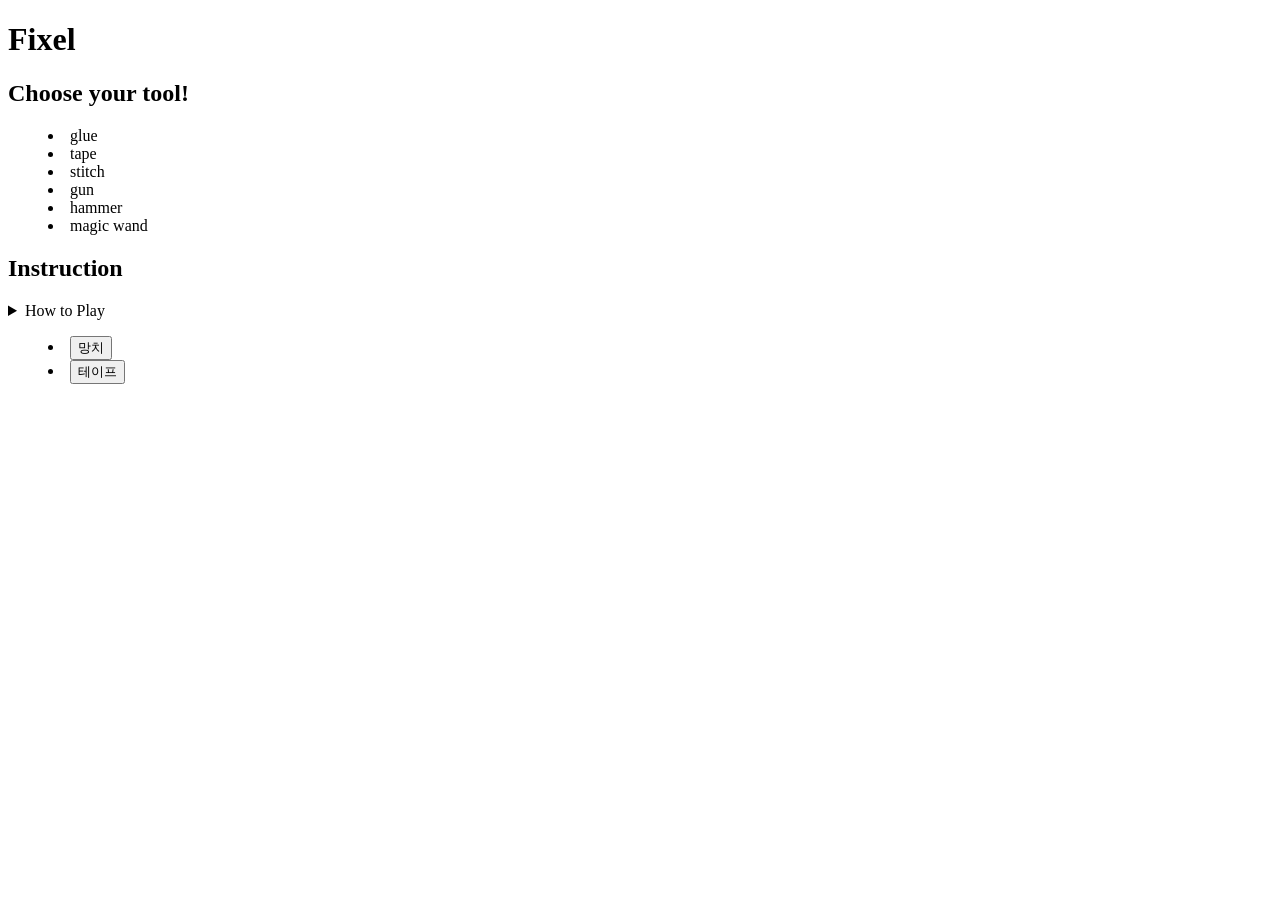
==== index.html @ 25e3f197 "update" ====
<!DOCTYPE html>
<html lang="en">
<head>
    <meta charset="UTF-8">
    <meta name="viewport" content="width=device-width, initial-scale=1.0">
    <title>Taehee</title>
</head>
<body>
    <h1>Fixel</h1>
    <h2>Choose your tool!</h2>
    <p>
        <menu>
        <li>glue</li>
        <li>tape</li>
        <li>stitch</li>
        <li>gun</li>
        <li>hammer</li>
        <li>magic wand</li>
        </menu>
    <h2>Instruction</h2>
    <details>
        <summary>How to Play</summary>
        <p>이 웹사이트는 화면을 부술 수 있습니다! 도구를 골라 웹사이트를 마음대로 해보세요!</p>
        <P>다시 처음부터 하려면 esc를 다른 도구를 사용하고 싶으면 버튼을 누르세요.</P>
    </details>
<div>
    <menu>
    <li><button id="hammer">망치</button></li>
    <li><button id="tape">테이프</button></li>
    </menu>
</div>
</body>
</html>
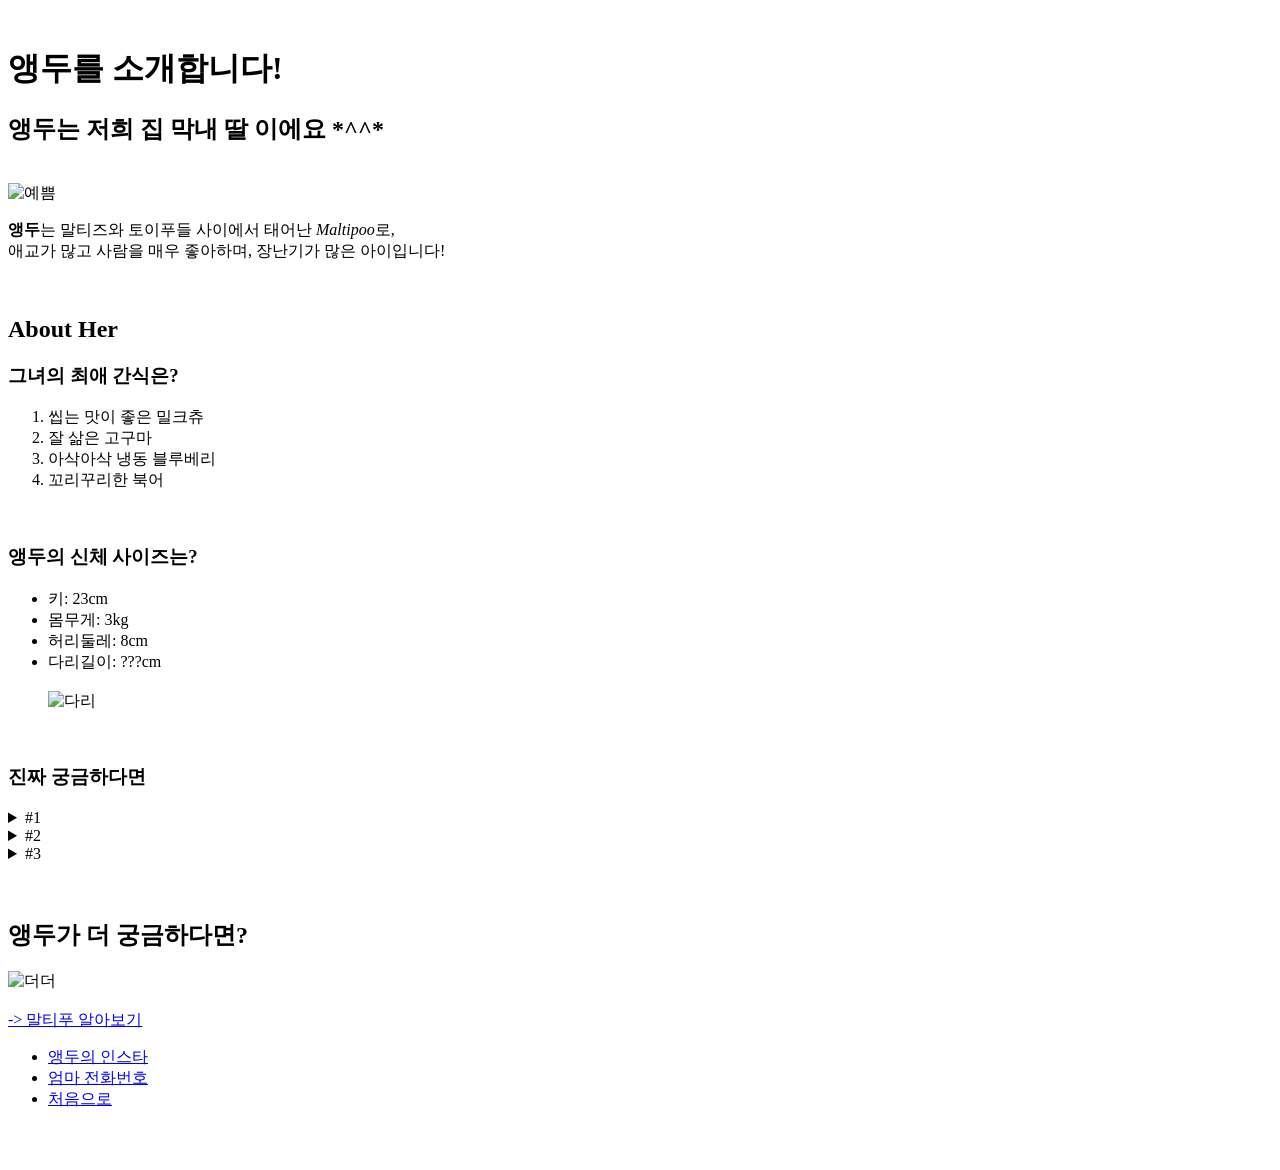
==== commit bd8adc98: "Update index.html" ====
--- a/index.html
+++ b/index.html
@@ -3,31 +3,78 @@
 <head>
     <meta charset="UTF-8">
     <meta name="viewport" content="width=device-width, initial-scale=1.0">
-    <title>Taehee</title>
+    <link rel="stylesheet" href="style.css" />
+    <link rel="https://fonts.googleapis.com/css2?family=Turret+Road:wght@200;300;400;500;700;800&display=swap" />
+    <title>Introducing Aengdu</title>
 </head>
 <body>
-    <h1>Fixel</h1>
-    <h2>Choose your tool!</h2>
+    <br />
+    <h1>앵두를 소개합니다!</h1>
+    <h2>앵두는 저희 집 막내 딸 이에요 *^^*</h2>
+    <br />
+    <img src="pretty.jpg" alt="예쁨" width="250px"/>
     <p>
-        <menu>
-        <li>glue</li>
-        <li>tape</li>
-        <li>stitch</li>
-        <li>gun</li>
-        <li>hammer</li>
-        <li>magic wand</li>
-        </menu>
-    <h2>Instruction</h2>
+    <strong>앵두</strong>는 말티즈와 토이푸들 사이에서 태어난 <i>Maltipoo</i>로, <br/>애교가 많고 사람을 매우 좋아하며, 장난기가 많은 아이입니다!
+    </p>
+    <div class="instruction">
+    </div>
+    <br />
+    
+    <h2>About Her</h2>
+    <h3>그녀의 최애 간식은?</h3>
+     <ol>
+      <li>씹는 맛이 좋은 밀크츄</li>
+      <li>잘 삶은 고구마</li>
+      <li>아삭아삭 냉동 블루베리</li>
+      <li>꼬리꾸리한 북어</li>
+     </ol>
+     <br/>
+
+
+
+    <h3>앵두의 신체 사이즈는?</h3>
+      <ul>
+      <li>키: 23cm</li>
+      <li>몸무게: 3kg</li>
+      <li>허리둘레: 8cm</li>
+      <li>다리길이: ???cm</li>
+      <br />
+      <img src="longlegs.jpeg" alt="다리" width="250px"/>
+    </ul>
+    <br/>
+    <h3>진짜 궁금하다면</h3>
     <details>
-        <summary>How to Play</summary>
-        <p>이 웹사이트는 화면을 부술 수 있습니다! 도구를 골라 웹사이트를 마음대로 해보세요!</p>
-        <P>다시 처음부터 하려면 esc를 다른 도구를 사용하고 싶으면 버튼을 누르세요.</P>
+        <summary>#1</summary>
+        <p>머리카락을 물어뜯는 것을 좋아한다.</p>
+        <img src="kawaii.jpeg" alt="뺴꼼" width="250px"/>
+        </details>
+        <details><summary>#2</summary>
+        <P>나의 식량을 호시탐탐 노리고 있다.</P>
+        <img src="bite.jpg" alt="물어" width="250px"/>
+        </details>
+        <details><summary>#3</summary>
+        <P>나보다 서열이 높다.</P>
+        <img src="alien.jpeg" alt="외계인" width="250px"/>
     </details>
-<div>
-    <menu>
-    <li><button id="hammer">망치</button></li>
-    <li><button id="tape">테이프</button></li>
-    </menu>
-</div>
+    <br />
+    <br />
+<h2>앵두가 더 궁금하다면?</h2>
+<img src="moreinfo.jpg" alt="더더" width="250px"/>
+    <br />
+    <br />
+    <a href="https://namu.wiki/w/말티푸"> -> 말티푸 알아보기</a>
+    <ul>
+      <li>
+        <a href="https://www.instagram.com/aengdu_son?utm_source=ig_web_button_share_sheet&igsh=ZDNlZDc0MzIxNw==">앵두의 인스타</a>
+      </li>
+      <li>
+        <a href="tel:010-7232-7475">엄마 전화번호</a>
+      </li>
+      <li>
+        <a href="#top">처음으로</a>
+      </li>
+    </ul>
+    <br />
+    <br />
 </body>
 </html>
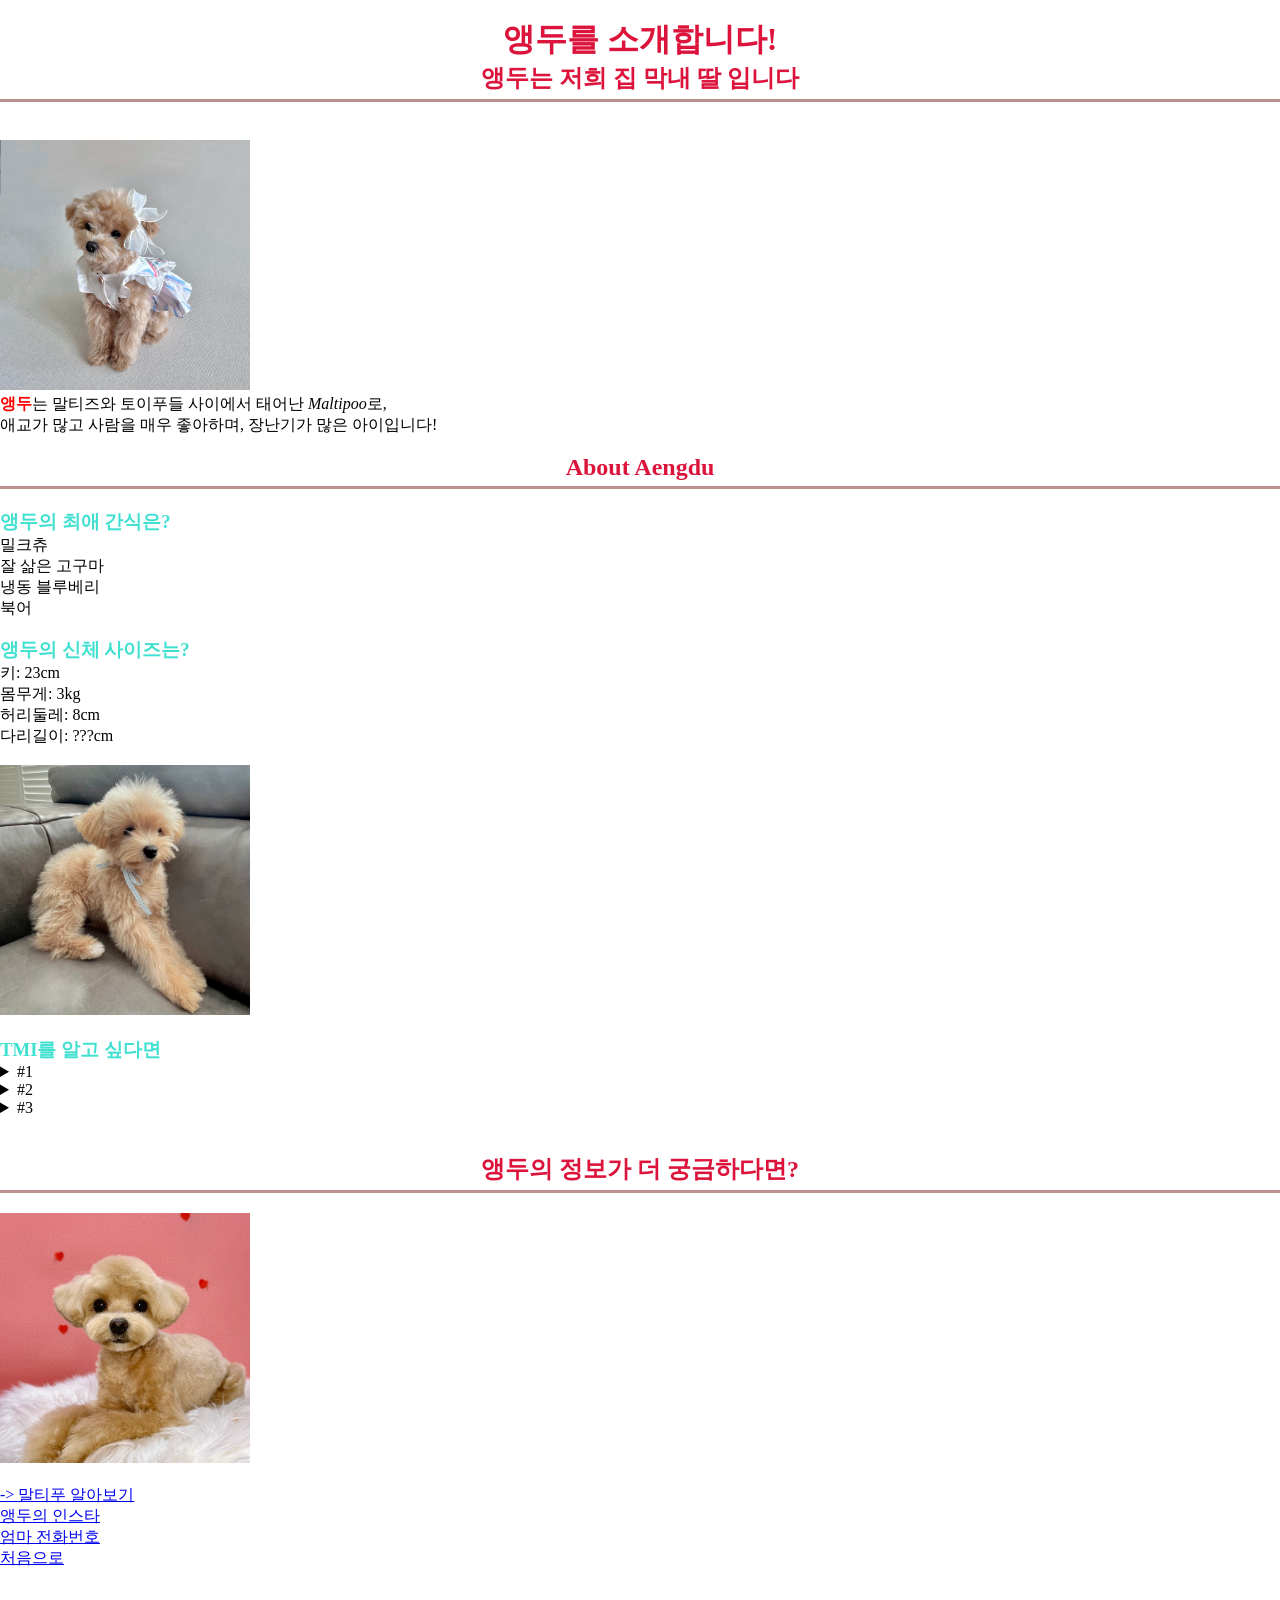
==== commit 6930267a: "Update index.html" ====
--- a/index.html
+++ b/index.html
@@ -10,7 +10,7 @@
 <body>
     <br />
     <h1>앵두를 소개합니다!</h1>
-    <h2>앵두는 저희 집 막내 딸 이에요 *^^*</h2>
+    <h2>앵두는 저희 집 막내 딸 입니다</h2>
     <br />
     <img src="pretty.jpg" alt="예쁨" width="250px"/>
     <p>
@@ -20,13 +20,13 @@
     </div>
     <br />
     
-    <h2>About Her</h2>
-    <h3>그녀의 최애 간식은?</h3>
+    <h2>About Aengdu</h2>
+    <h3>앵두의 최애 간식은?</h3>
      <ol>
-      <li>씹는 맛이 좋은 밀크츄</li>
+      <li>밀크츄</li>
       <li>잘 삶은 고구마</li>
-      <li>아삭아삭 냉동 블루베리</li>
-      <li>꼬리꾸리한 북어</li>
+      <li>냉동 블루베리</li>
+      <li>북어</li>
      </ol>
      <br/>
 
@@ -42,23 +42,23 @@
       <img src="longlegs.jpeg" alt="다리" width="250px"/>
     </ul>
     <br/>
-    <h3>진짜 궁금하다면</h3>
+    <h3>TMI를 알고 싶다면</h3>
     <details>
         <summary>#1</summary>
-        <p>머리카락을 물어뜯는 것을 좋아한다.</p>
+        <p>머리카락 잘 물어뜯는다.</p>
         <img src="kawaii.jpeg" alt="뺴꼼" width="250px"/>
         </details>
         <details><summary>#2</summary>
-        <P>나의 식량을 호시탐탐 노리고 있다.</P>
+        <P>식탐이 많다.</P>
         <img src="bite.jpg" alt="물어" width="250px"/>
         </details>
         <details><summary>#3</summary>
-        <P>나보다 서열이 높다.</P>
+        <P> 서열이 높다.</P>
         <img src="alien.jpeg" alt="외계인" width="250px"/>
     </details>
     <br />
     <br />
-<h2>앵두가 더 궁금하다면?</h2>
+<h2>앵두의 정보가 더 궁금하다면?</h2>
 <img src="moreinfo.jpg" alt="더더" width="250px"/>
     <br />
     <br />
--- a/style.css
+++ b/style.css
@@ -0,0 +1,48 @@
+* {
+    margin:0;
+    padding: 0;
+    box-sizing: border-box;
+}
+@import url('https://fonts.googleapis.com/css2?family=Turret+Road:wght@200;300;400;500;700;800&display=swap');
+</style>);
+body {
+    background color: rgb(103, 86, 61);
+    color: dimgray;
+    font-size: 2vw;
+    letter-spacing: 0.1px;
+    word-spacing: 0.5em;
+    line-height: 1.8;
+    text-align: left;
+    word-break: keep-all;
+    padding: 30px;
+    padding-left: 30px;
+    max-width: 800px;
+   /margin: 0 auto;
+}
+
+h1,
+h2 {
+   text-align: center;
+   color:crimson;
+   <style>
+   
+}
+.instruction {
+    color: tomato;
+}
+
+h2 {
+    border-bottom: 3px solid rosybrown;
+    padding-bottom: 5px;
+    margin-bottom: 20px;
+}
+h3 {
+    color:turquoise
+}
+strong {
+    color: red;
+}
+
+li:hover {
+    color: brown;
+}
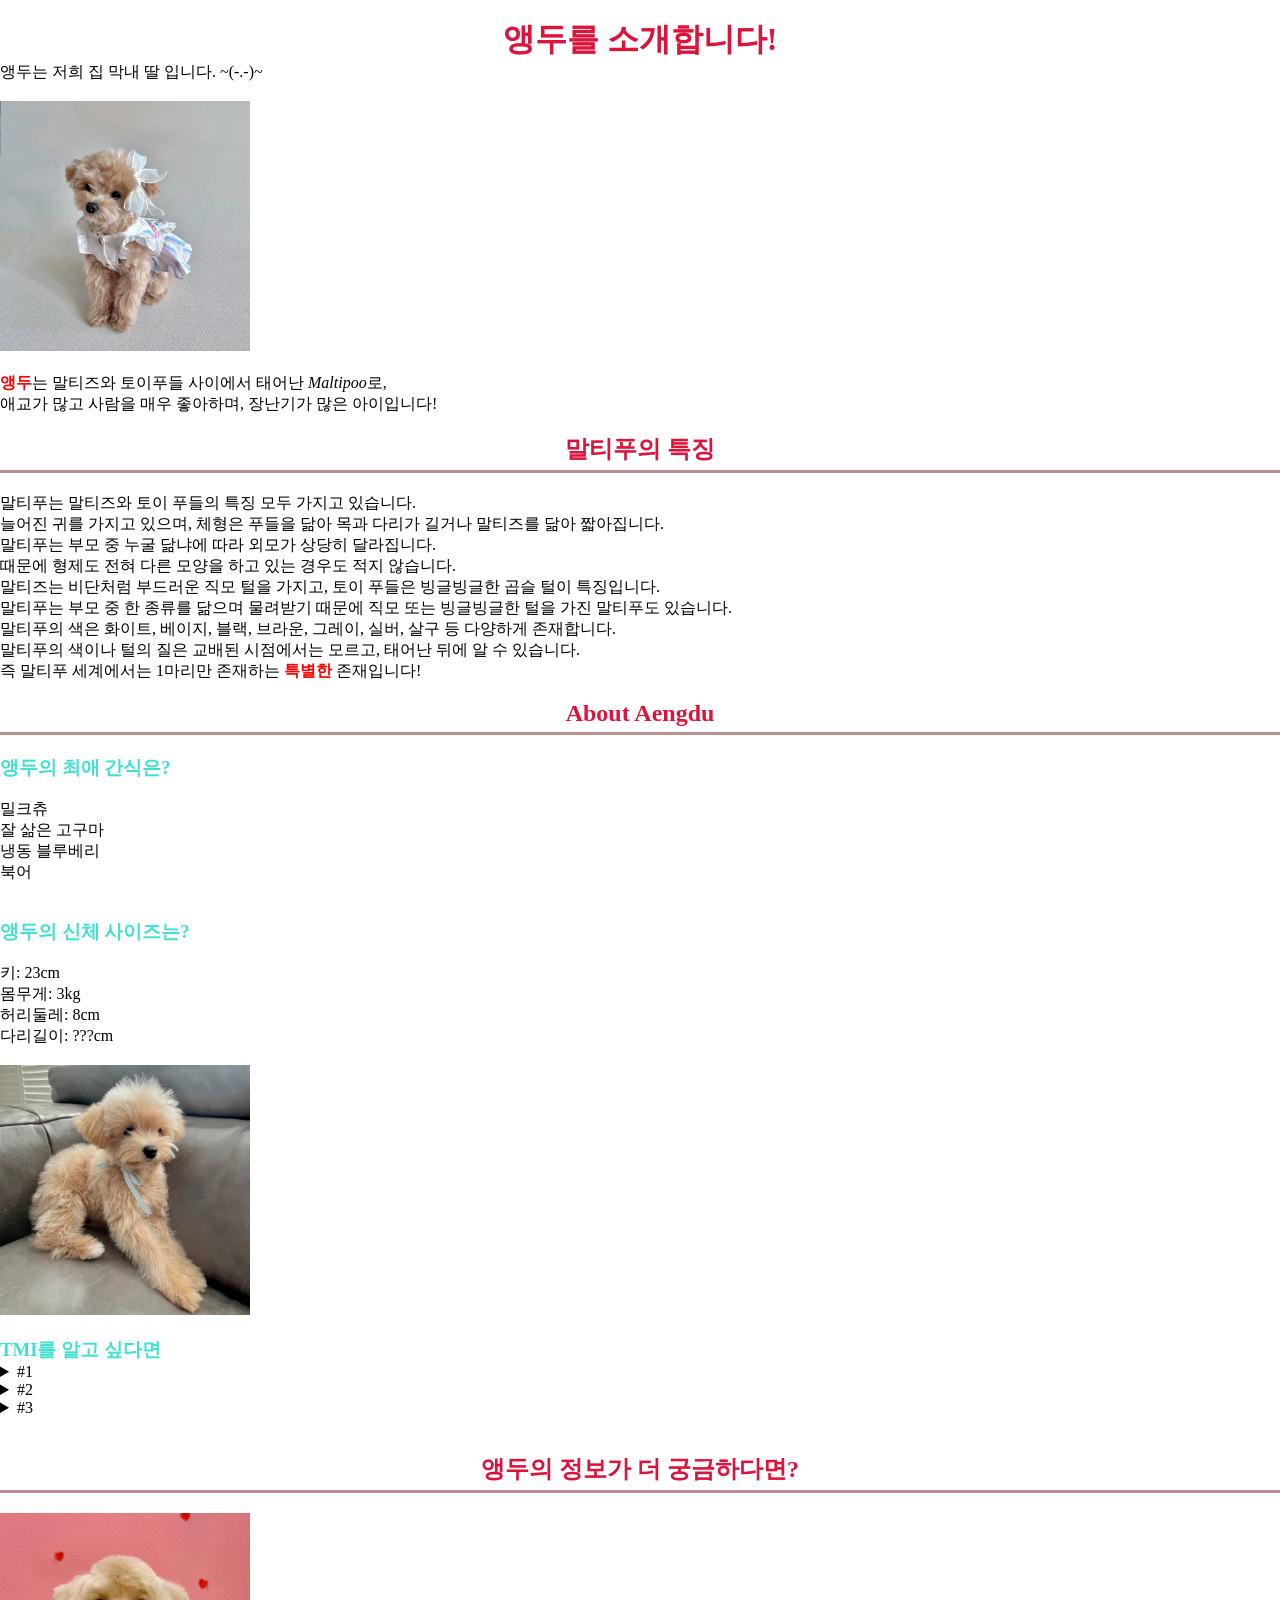
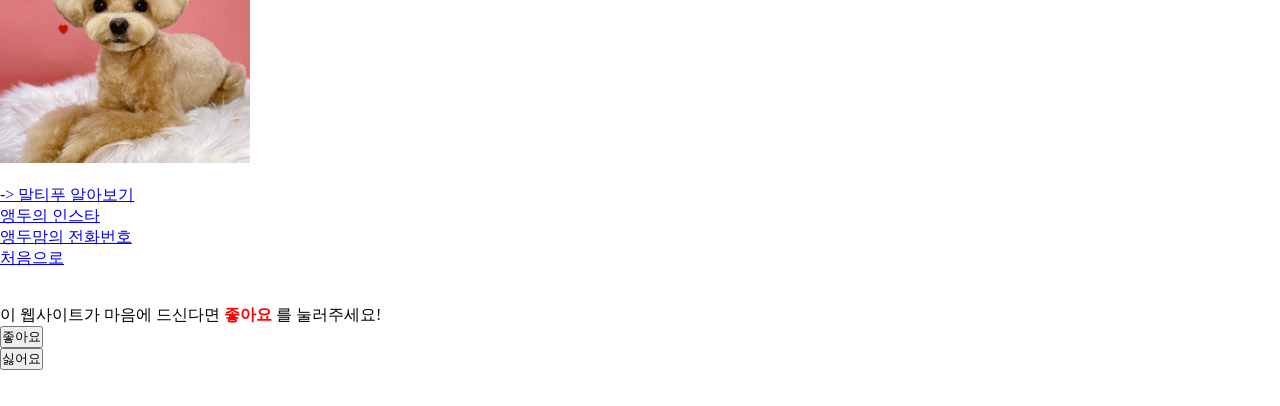
==== commit 5bd5bf28: "Update index.html" ====
--- a/index.html
+++ b/index.html
@@ -4,36 +4,49 @@
     <meta charset="UTF-8">
     <meta name="viewport" content="width=device-width, initial-scale=1.0">
     <link rel="stylesheet" href="style.css" />
-    <link rel="https://fonts.googleapis.com/css2?family=Turret+Road:wght@200;300;400;500;700;800&display=swap" />
+    <link rel="<link rel="preconnect" href="https://fonts.googleapis.com">
+    <link href="https://fonts.googleapis.com/css2?family=Fontdiner+Swanky&family=Jua&family=Turret+Road:wght@200;300;400;500;700;800&display=swap" rel="stylesheet">
     <title>Introducing Aengdu</title>
 </head>
 <body>
     <br />
-    <h1>앵두를 소개합니다!</h1>
-    <h2>앵두는 저희 집 막내 딸 입니다</h2>
+    <h1 class="reveal">앵두를 소개합니다!</h1>
+    <p class="reveal">앵두는 저희 집 막내 딸 입니다. ~(-.-)~</p>
     <br />
-    <img src="pretty.jpg" alt="예쁨" width="250px"/>
-    <p>
+    <img class="reveal" src="pretty.jpg" alt="예쁨" width="250px"/>
+    <p class="reveal">
+    <br/>
     <strong>앵두</strong>는 말티즈와 토이푸들 사이에서 태어난 <i>Maltipoo</i>로, <br/>애교가 많고 사람을 매우 좋아하며, 장난기가 많은 아이입니다!
     </p>
     <div class="instruction">
     </div>
     <br />
-    
-    <h2>About Aengdu</h2>
-    <h3>앵두의 최애 간식은?</h3>
-     <ol>
+    <h2 class="reveal">말티푸의 특징</h2>
+    <p class="reveal"> 말티푸는 말티즈와 토이 푸들의 특징 모두 가지고 있습니다. <br/>
+    늘어진 귀를 가지고 있으며, 체형은 푸들을 닮아 목과 다리가 길거나 말티즈를 닮아 짧아집니다.<br/>
+    말티푸는 부모 중 누굴 닮냐에 따라 외모가 상당히 달라집니다.<br/>
+    때문에 형제도 전혀 다른 모양을 하고 있는 경우도 적지 않습니다.<br/>
+    ​말티즈는 비단처럼 부드러운 직모 털을 가지고, 토이 푸들은 빙글빙글한 곱슬 털이 특징입니다.<br/>
+    말티푸는 부모 중 한 종류를 닮으며 물려받기 때문에 직모 또는 빙글빙글한 털을 가진 말티푸도 있습니다.<br/>
+    ​말티푸의 색은 화이트, 베이지, 블랙, 브라운, 그레이, 실버, 살구 등 다양하게 존재합니다.<br/>
+    ​말티푸의 색이나 털의 질은 교배된 시점에서는 모르고, 태어난 뒤에 알 수 있습니다.<br/>
+    즉 말티푸 세계에서는 1마리만 존재하는 <strong>특별한</strong> 존재입니다!<br/>
+    </p>
+    </br>
+    <h2 class="reveal eng-title">About Aengdu</h2>
+    <h3 class="reveal">앵두의 최애 간식은?</h3>
+    <br/>
+     <ol class="reveal">
       <li>밀크츄</li>
       <li>잘 삶은 고구마</li>
       <li>냉동 블루베리</li>
       <li>북어</li>
      </ol>
      <br/>
-
-
-
-    <h3>앵두의 신체 사이즈는?</h3>
-      <ul>
+     <br/>
+    <h3 class="reveal">앵두의 신체 사이즈는?</h3>
+    <br/>
+      <ul class="reveal">
       <li>키: 23cm</li>
       <li>몸무게: 3kg</li>
       <li>허리둘레: 8cm</li>
@@ -42,33 +55,34 @@
       <img src="longlegs.jpeg" alt="다리" width="250px"/>
     </ul>
     <br/>
-    <h3>TMI를 알고 싶다면</h3>
-    <details>
+    <h3 class="reveal">TMI를 알고 싶다면</h3>
+    <details class="reveal">
         <summary>#1</summary>
         <p>머리카락 잘 물어뜯는다.</p>
         <img src="kawaii.jpeg" alt="뺴꼼" width="250px"/>
         </details>
-        <details><summary>#2</summary>
+        <details class="reveal"><summary>#2</summary>
         <P>식탐이 많다.</P>
         <img src="bite.jpg" alt="물어" width="250px"/>
         </details>
-        <details><summary>#3</summary>
+        <details class="reveal"><summary>#3</summary>
         <P> 서열이 높다.</P>
         <img src="alien.jpeg" alt="외계인" width="250px"/>
     </details>
     <br />
     <br />
-<h2>앵두의 정보가 더 궁금하다면?</h2>
-<img src="moreinfo.jpg" alt="더더" width="250px"/>
+<h2 class="reveal">앵두의 정보가 더 궁금하다면?</h2>
+<img class="reveal" src="moreinfo.jpg" alt="더더" width="250px"/>
     <br />
     <br />
-    <a href="https://namu.wiki/w/말티푸"> -> 말티푸 알아보기</a>
-    <ul>
+    <ul class="reveal">
       <li>
+        <a href="https://namu.wiki/w/말티푸"> -> 말티푸 알아보기</a> </li>
+        <li>
         <a href="https://www.instagram.com/aengdu_son?utm_source=ig_web_button_share_sheet&igsh=ZDNlZDc0MzIxNw==">앵두의 인스타</a>
       </li>
       <li>
-        <a href="tel:010-7232-7475">엄마 전화번호</a>
+        <a href="tel:010-7232-7475">앵두맘의 전화번호</a>
       </li>
       <li>
         <a href="#top">처음으로</a>
@@ -76,5 +90,36 @@
     </ul>
     <br />
     <br />
+<div>
+    <p class="reveal">이 웹사이트가 마음에 드신다면 <strong>좋아요</strong> 를 눌러주세요!</p>
+    <menu class="reveal">
+        <ol>
+            <button type="button" onclick="showHeart()">좋아요</button>
+            <span id="heart"></span> <br/>
+            <button type="button" onclick="showSad()">싫어요</button>
+            <span id="sad"></span>
+         </ol>
+    </menu>
+</div>
+</br>
+<br/>
+<script>
+    const observer = new IntersectionObserver((entries) => {
+        entries.forEach(entry => {
+            if (entry.isIntersecting) {
+                entry.target.classList.add('visible');
+            }
+        });
+    }, { threshold: 0.15 });
+
+    document.querySelectorAll('.reveal').forEach(el => observer.observe(el));
+
+    function showHeart() {
+        document.getElementById('heart').textContent = '❤️';
+    }
+    function showSad() {
+        document.getElementById('sad').textContent = '😭';
+    }
+</script>
 </body>
 </html>
